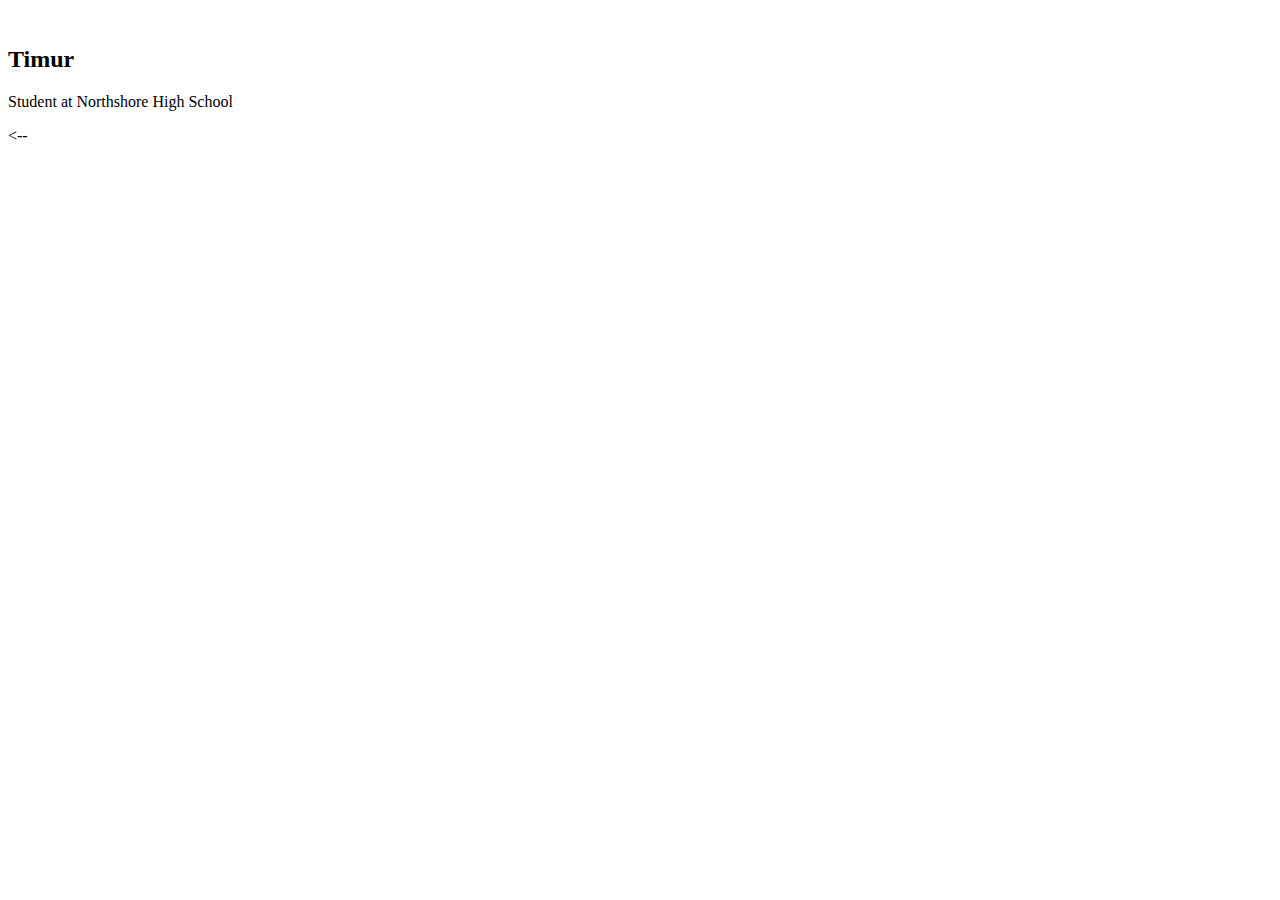
==== index.html @ 4215d2f9 "Todos 1 thru 5" ====
<!DOCTYPE HTML>
<html>
    <head>
      <title>Timur's Website</title>
    </head>

    <body>
        <div>
         <nav></nav>
        <main>
                <div>
                    <img
                </div>
                <div>
                    <h2>Timur</h2>
                    <p>Student at Northshore High School</p>
                    <-- 
                </div>
            </main>
        </div>
    </body>
</html>
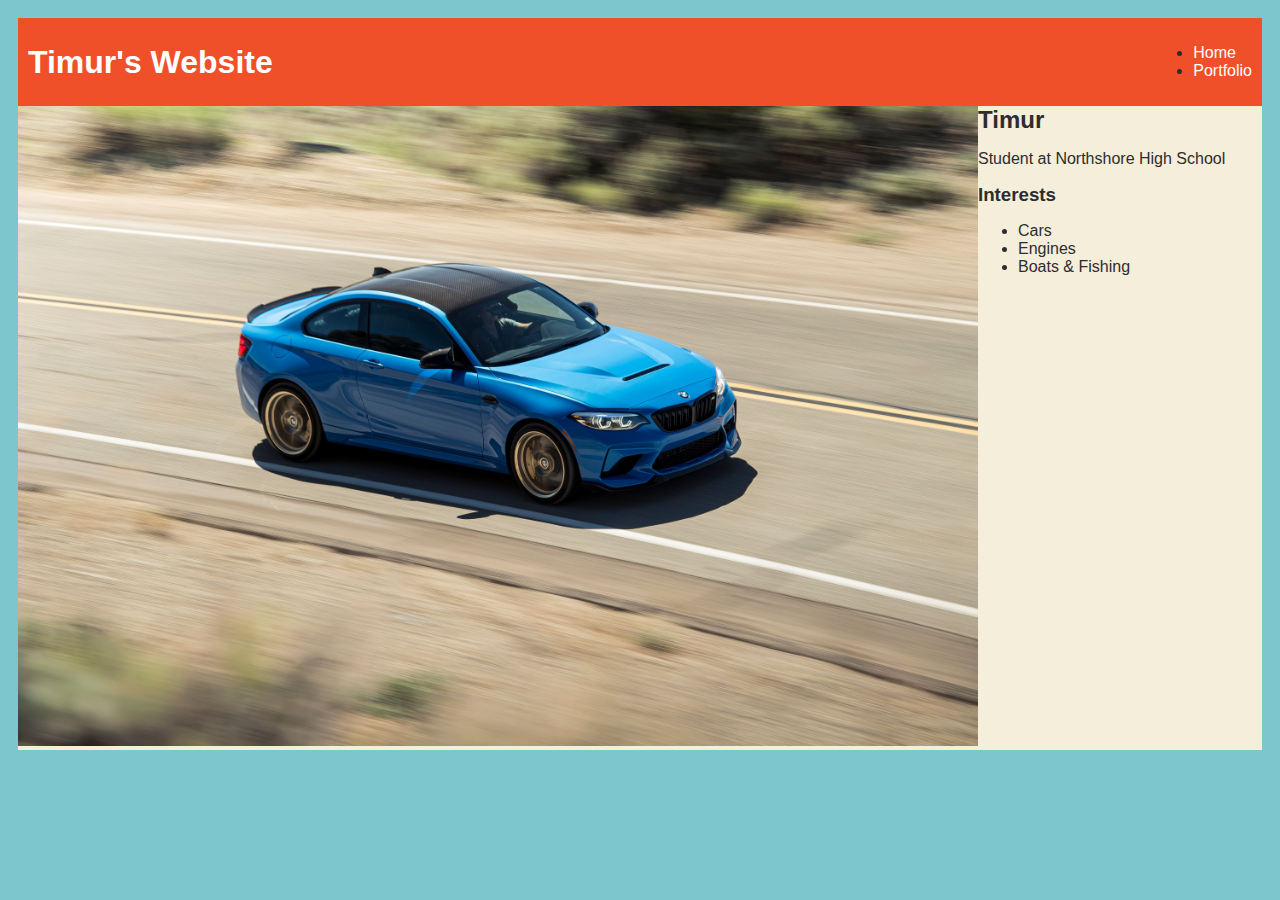
==== commit 10756c5a: "Todo 1 through 9" ====
--- a/index.html
+++ b/index.html
@@ -2,21 +2,47 @@
 <html>
     <head>
       <title>Timur's Website</title>
+      <link rel="stylesheet" href="style.css">
     </head>
 
     <body>
-        <div>
-         <nav></nav>
-        <main>
-                <div>
-                    <img
-                </div>
-                <div>
-                    <h2>Timur</h2>
-                    <p>Student at Northshore High School</p>
-                    <-- 
-                </div>
-            </main>
-        </div>
+     <!--All Visual Elements-->   
+       <div id="All Contents">
+         <nav>
+            <h1>Timur's Website</h1>
+            <ul>
+                <li>
+                  <a href="index.html"> Home </a>
+                </li>
+                <li>
+                  <a href="portfolio.html"> Portfolio </a>
+                </li>
+            </ul>
+         </nav>
+          <main>
+             <!--Sidebar Section-->
+              <div>
+                <img
+                  src="Images/m2cs.jpg"
+                  style= "width: 75vw"
+                />
+              </div>
+
+              <!--Content Section-->
+              <div>
+                  <h2>Timur</h2>
+                  <p>Student at Northshore High School</p>
+                  <!--Interests Section-->
+                  <div>
+                     <h3>Interests</h3>
+                     <ul>
+                       <li>Cars</li>
+                       <li>Engines</li>
+                       <li>Boats & Fishing</li>
+                     </ul>
+                  </div>
+              </div>
+          </main>
+       </div>
     </body>
 </html>--- a/style.css
+++ b/style.css
@@ -0,0 +1,62 @@
+body {
+    background: rgb(125, 198, 205);
+    color: rgb(45, 45, 45);
+    padding: 10px;
+    font-family: arial;
+}
+#all-contents {
+  max-width: 800px;
+    margin: auto;
+}
+
+/* navigation menu */
+nav {
+    background: rgb(239, 80, 41);
+   margin: 0 auto;
+    display: flex;
+    padding: 10px;
+}
+h1 {
+    display: flex;
+    align-items: center;
+    color: white;
+    flex: 1;
+    margin: 0;
+}
+#nav-ul {
+    list-style-image: none;
+}
+.nav-li {
+    display: inline-block;
+    padding: 0 10px;
+}
+a {
+    text-decoration: none;
+    color: #fff;
+}
+
+/* main container area beneath menu */
+main {
+    background: rgb(245, 238, 219);
+    display: flex;
+}
+.sidebar {
+    margin-right: 25px;
+    padding: 10px;
+}
+.sidebar-img {
+    width: 200px;
+}
+.content {
+    flex: 1;
+    padding: 15px;
+}
+
+/* portfolio styles */
+#interests {
+    border: 4px silver ridge;
+    padding: 8px;
+}
+h2, h3 {
+    margin: 0px;
+}
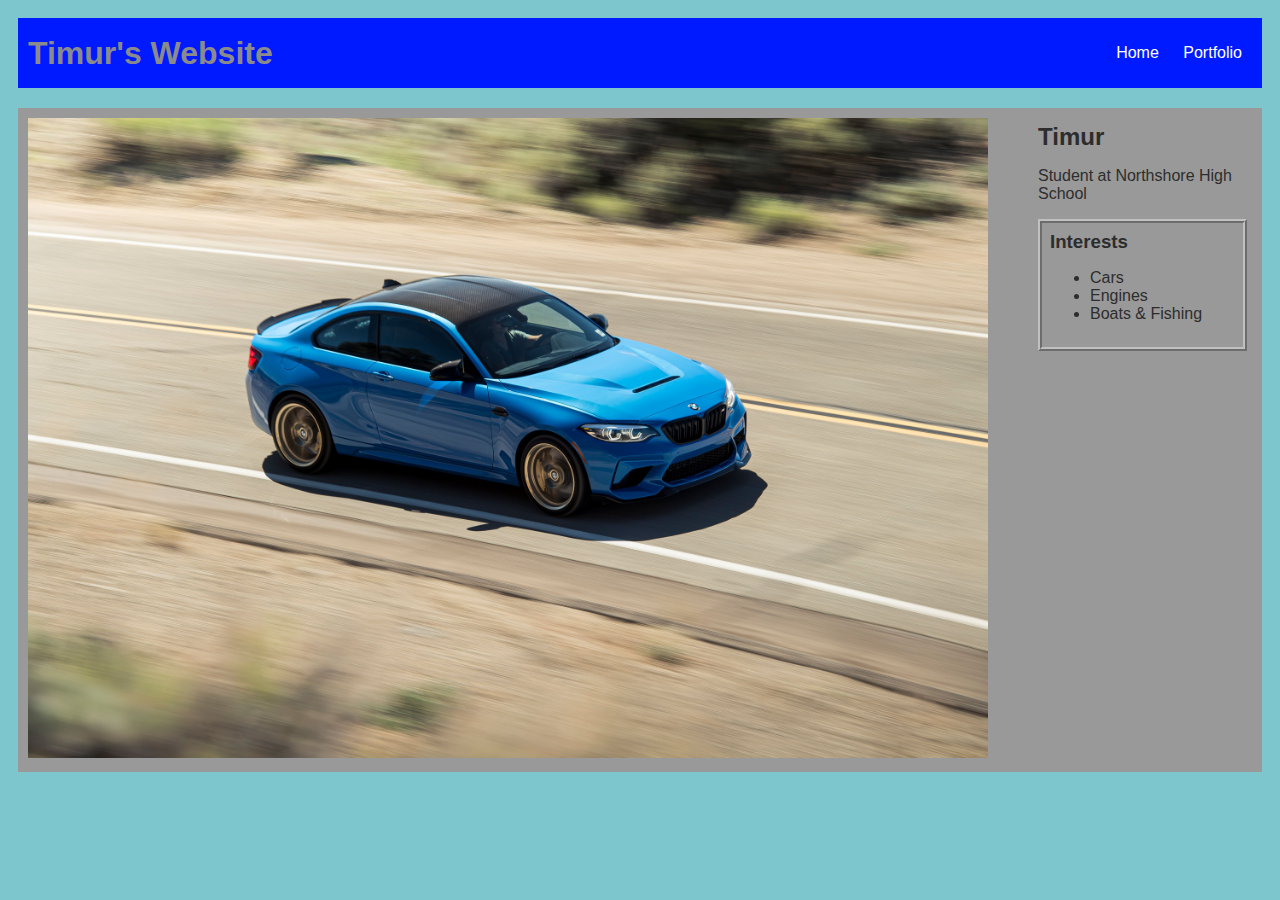
==== commit dcd9950e: "add index.html and css files" ====
--- a/index.html
+++ b/index.html
@@ -1,48 +1,45 @@
-<!DOCTYPE HTML>
+<!DOCTYPE html>
 <html>
-    <head>
-      <title>Timur's Website</title>
-      <link rel="stylesheet" href="style.css">
-    </head>
+  <head>
+    <title>Timur's Website</title>
+    <link rel="stylesheet" href="style.css" />
+  </head>
 
-    <body>
-     <!--All Visual Elements-->   
-       <div id="All Contents">
-         <nav>
-            <h1>Timur's Website</h1>
+  <body>
+    <!--All Visual Elements-->
+    <div id="All Contents">
+      <nav>
+        <h1>Timur's Website</h1>
+        <ul id="nav-ul"> 
+          <li class="nav-li">
+            <a href="index.html"> Home </a>
+          </li>
+          <li class="nav-li">
+            <a href="portfolio.html"> Portfolio </a>
+          </li>
+        </ul>
+      </nav>
+      <main>
+        <!--Sidebar Section-->
+        <div class="sidebar">
+          <img class="sidebar-img" src="Images/m2cs.jpg" style="width: 75vw" />
+        </div>
+
+        <!--Content Section-->
+        <div class="content">
+          <h2>Timur</h2>
+          <p>Student at Northshore High School</p>
+          <!--Interests Section-->
+          <div id="interests">
+            <h3>Interests</h3>
             <ul>
-                <li>
-                  <a href="index.html"> Home </a>
-                </li>
-                <li>
-                  <a href="portfolio.html"> Portfolio </a>
-                </li>
+              <li>Cars</li>
+              <li>Engines</li>
+              <li>Boats & Fishing</li>
             </ul>
-         </nav>
-          <main>
-             <!--Sidebar Section-->
-              <div>
-                <img
-                  src="Images/m2cs.jpg"
-                  style= "width: 75vw"
-                />
-              </div>
-
-              <!--Content Section-->
-              <div>
-                  <h2>Timur</h2>
-                  <p>Student at Northshore High School</p>
-                  <!--Interests Section-->
-                  <div>
-                     <h3>Interests</h3>
-                     <ul>
-                       <li>Cars</li>
-                       <li>Engines</li>
-                       <li>Boats & Fishing</li>
-                     </ul>
-                  </div>
-              </div>
-          </main>
-       </div>
-    </body>
-</html>+          </div>
+        </div>
+      </main>
+    </div>
+  </body>
+</html>
--- a/style.css
+++ b/style.css
@@ -1,62 +1,64 @@
 body {
-    background: rgb(125, 198, 205);
-    color: rgb(45, 45, 45);
-    padding: 10px;
-    font-family: arial;
+  background: rgb(125, 198, 205);
+  color: rgb(45, 45, 45);
+  padding: 10px;
+  font-family: arial;
 }
 #all-contents {
   max-width: 800px;
-    margin: auto;
+  margin: auto;
 }
 
 /* navigation menu */
 nav {
-    background: rgb(239, 80, 41);
-   margin: 0 auto;
-    display: flex;
-    padding: 10px;
+  background: rgb(0, 26, 255);
+  margin: 0 auto;
+  margin-bottom: 20px;
+  display: flex;
+  padding: 10px;
 }
 h1 {
-    display: flex;
-    align-items: center;
-    color: white;
-    flex: 1;
-    margin: 0;
+  display: flex;
+  align-items: center;
+  color: rgb(139, 139, 139);
+  flex: 1;
+  margin: 0;
 }
 #nav-ul {
-    list-style-image: none;
+  list-style-image: none;
 }
 .nav-li {
-    display: inline-block;
-    padding: 0 10px;
+  display: inline-block;
+  padding: 0 10px;
 }
 a {
-    text-decoration: none;
-    color: #fff;
+  text-decoration: none;
+  color: #fff;
 }
 
 /* main container area beneath menu */
 main {
-    background: rgb(245, 238, 219);
-    display: flex;
+  background: rgb(153, 153, 153);
+  display: flex;
 }
 .sidebar {
-    margin-right: 25px;
-    padding: 10px;
+  margin-right: 25px;
+  padding: 10px;
 }
 .sidebar-img {
-    width: 200px;
+  width: 200px;
 }
 .content {
-    flex: 1;
-    padding: 15px;
+  flex: 1;
+  padding: 15px;
 }
 
 /* portfolio styles */
 #interests {
-    border: 4px silver ridge;
-    padding: 8px;
+  border: 4px silver ridge;
+  padding: 8px;
 }
-h2, h3 {
-    margin: 0px;
+h2,
+h3 {
+  margin: 0px;
 }
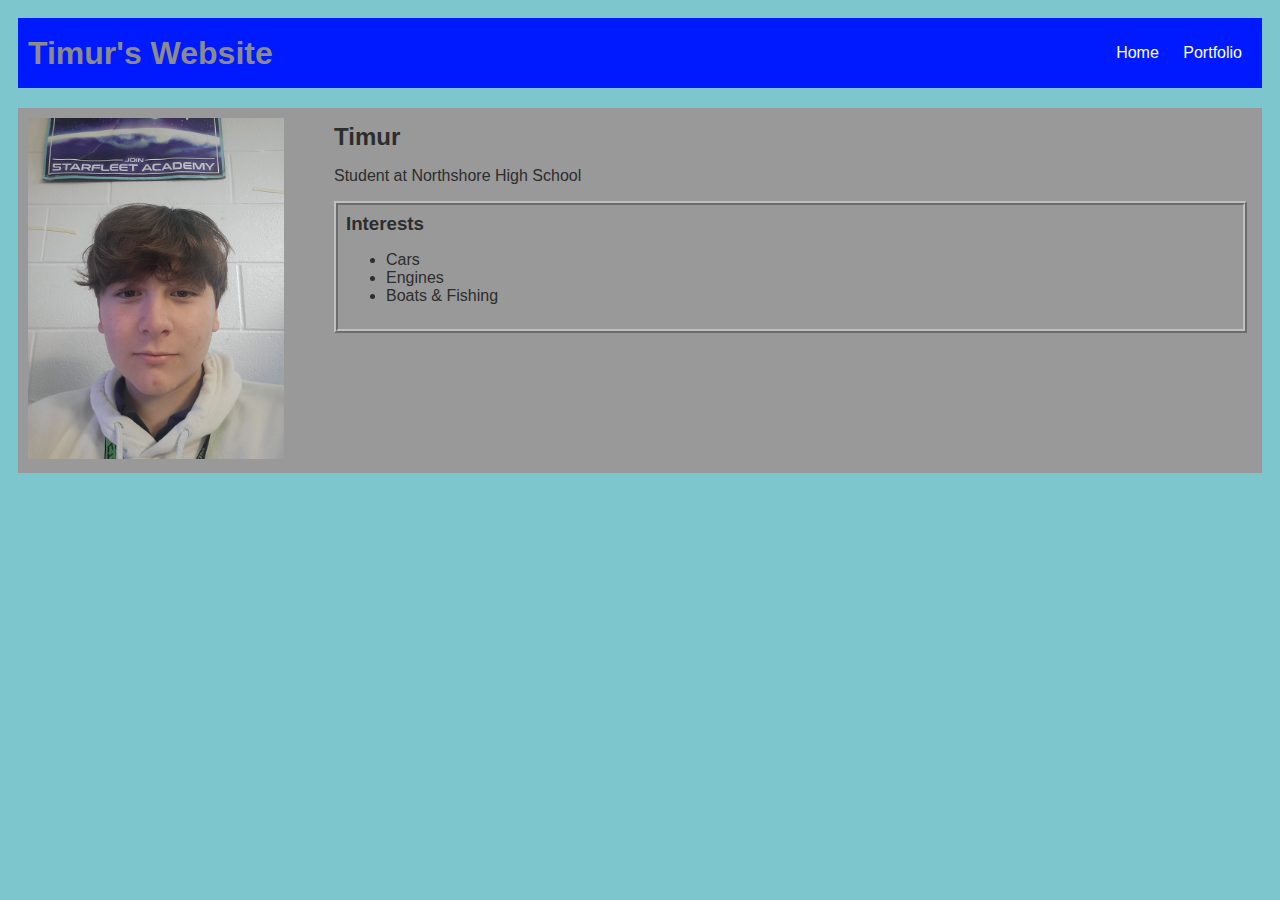
==== commit 19241da4: "add index.html and css files" ====
--- a/index.html
+++ b/index.html
@@ -22,7 +22,7 @@
       <main>
         <!--Sidebar Section-->
         <div class="sidebar">
-          <img class="sidebar-img" src="Images/m2cs.jpg" style="width: 75vw" />
+          <img class="sidebar-img" src="Images/photo.jpg" style="width: 20vw" />
         </div>
 
         <!--Content Section-->
--- a/style.css
+++ b/style.css
@@ -62,3 +62,31 @@
 h3 {
   margin: 0px;
 }
+
+         /* portfolio styles */
+         .content h1 {
+            color: black;
+        }
+
+        #portfolio {
+            list-style-type: none;
+            padding-left: 0;
+        }
+
+        #portfolio li {
+            background: #fff;
+            padding: 10px;
+            border-radius: 10px;
+            margin-bottom: 10px;
+        }
+
+        #portfolio li:hover {
+            background: #eee;
+        }
+
+        #portfolio a {
+            text-decoration: none;
+            color: #454545;
+        }
+
+        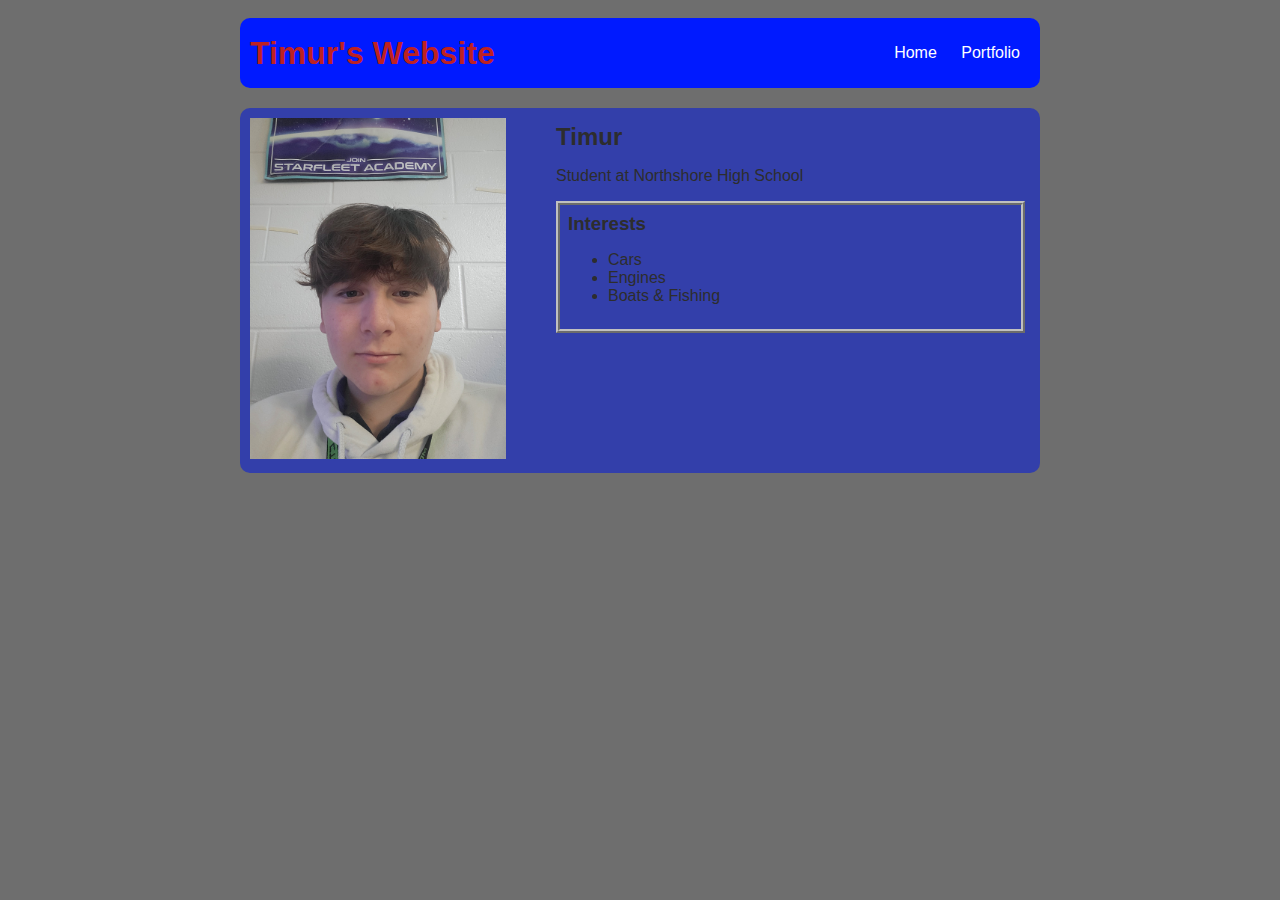
==== commit 3c21f2a4: "add index.html and css files" ====
--- a/index.html
+++ b/index.html
@@ -7,7 +7,7 @@
 
   <body>
     <!--All Visual Elements-->
-    <div id="All Contents">
+    <div id="all-contents">
       <nav>
         <h1>Timur's Website</h1>
         <ul id="nav-ul"> 
--- a/style.css
+++ b/style.css
@@ -1,5 +1,5 @@
 body {
-  background: rgb(125, 198, 205);
+  background: rgb(110, 110, 110);
   color: rgb(45, 45, 45);
   padding: 10px;
   font-family: arial;
@@ -16,11 +16,12 @@
   margin-bottom: 20px;
   display: flex;
   padding: 10px;
+  border-radius: 10px;
 }
 h1 {
   display: flex;
   align-items: center;
-  color: rgb(139, 139, 139);
+  color: rgb(190, 33, 33);
   flex: 1;
   margin: 0;
 }
@@ -38,8 +39,9 @@
 
 /* main container area beneath menu */
 main {
-  background: rgb(153, 153, 153);
+  background: rgb(51, 63, 170);
   display: flex;
+  border-radius: 10px;
 }
 .sidebar {
   margin-right: 25px;
